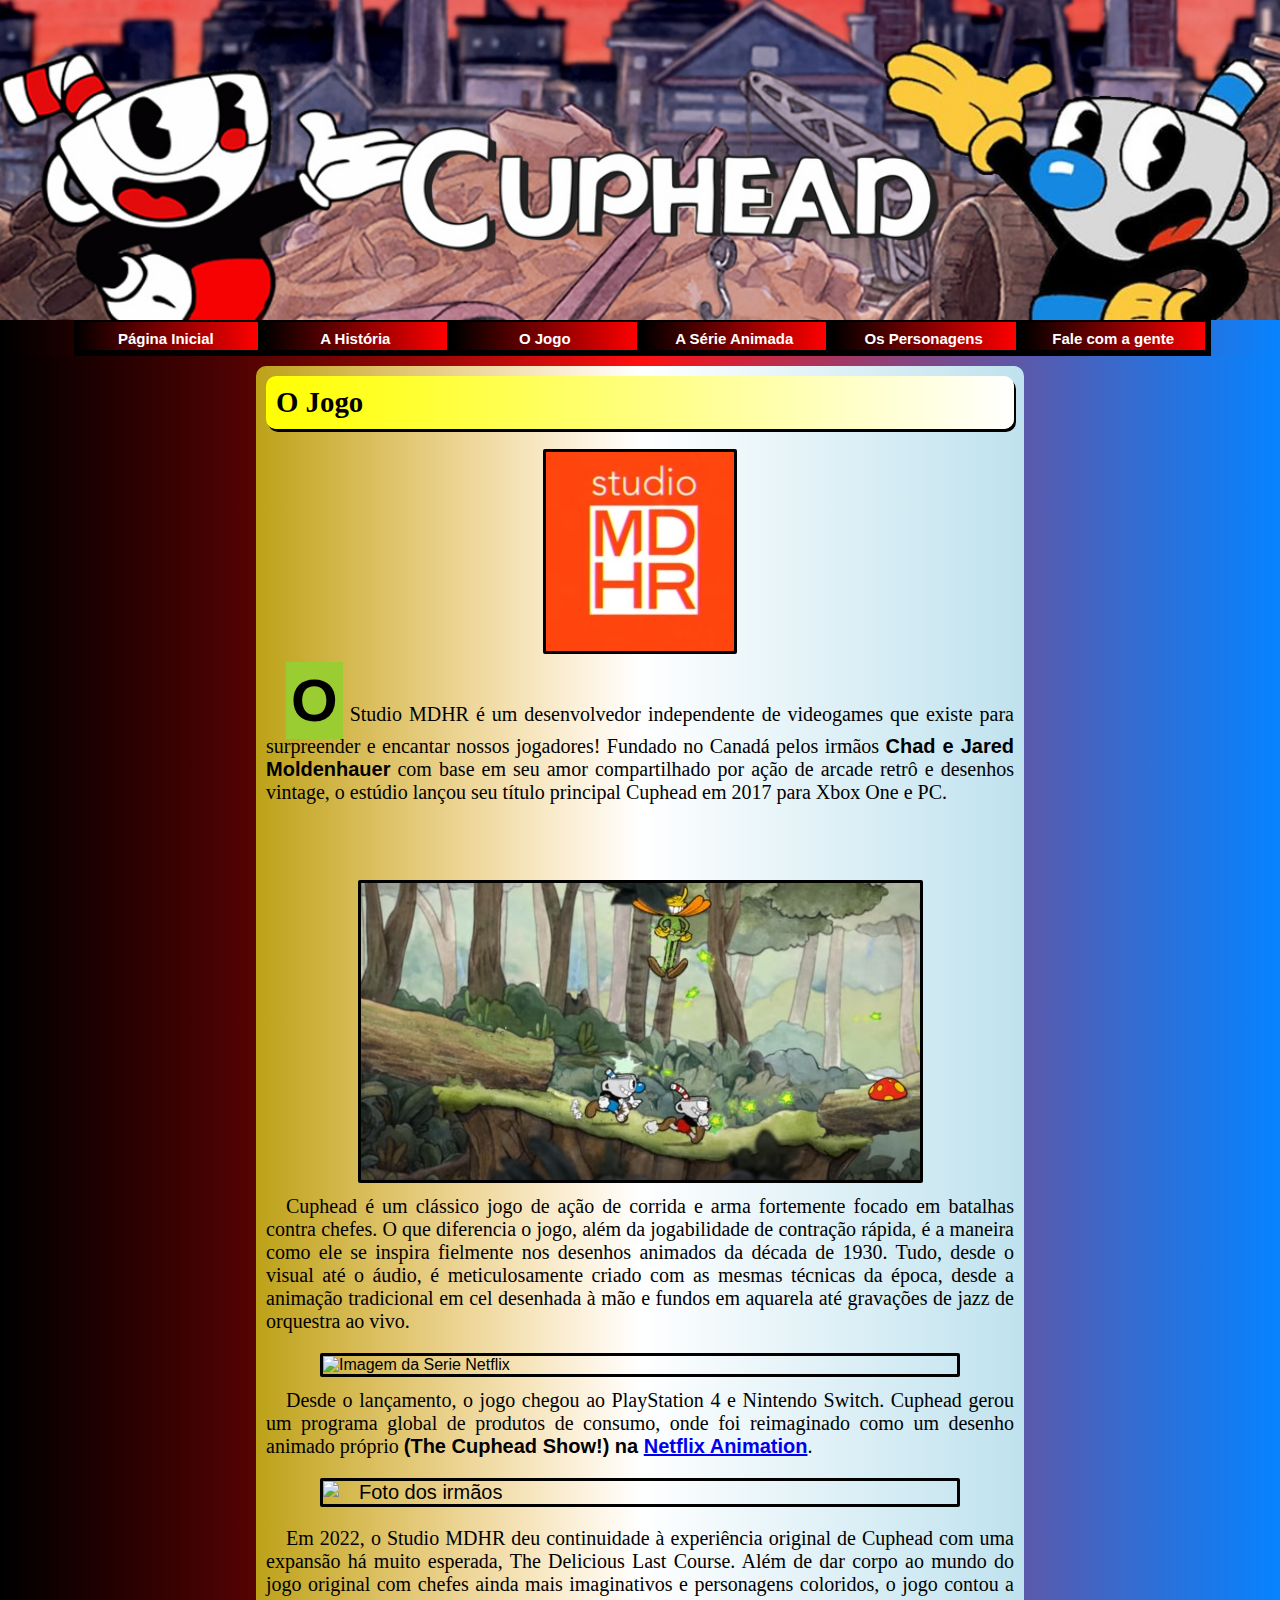
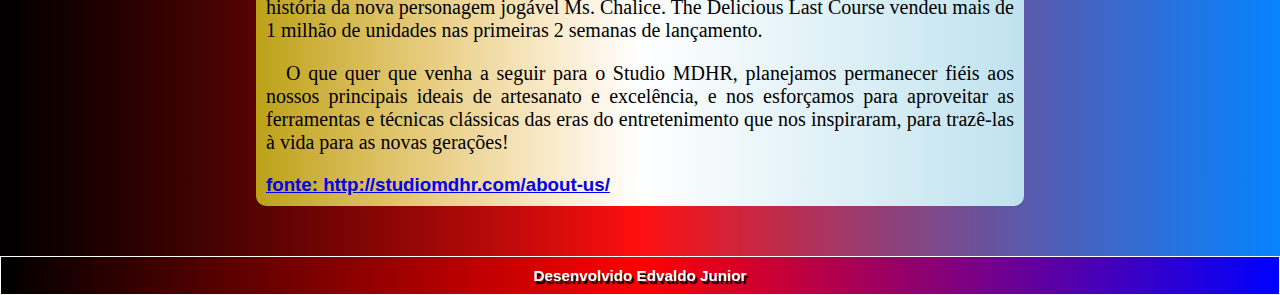
==== ojogo.html @ f65c7eec "Site em atualização" ====
<!DOCTYPE html>
<html lang="pt-br">
<head>
    <meta charset="UTF-8">
    <meta http-equiv="X-UA-Compatible" content="IE=edge">
    <meta name="viewport" content="width=device-width, initial-scale=1.0">
    <link rel="stylesheet" href="style.css">
    <link href="https://fonts.googleapis.com/icon?family=Material+Icons" rel="stylesheet">
    <link rel="stylesheet" href="estilos/media-queries.css">
    <link rel="stylesheet" href="estilos/demais-telas.css">
    <title>O Jogo</title>
</head>
<body onresize="mudouTamanho()">  <!--COMANDO JAVA SCRIPT-->
    <header>
        <img id="imgtelas" src="imagens/topo-telas.jpg" alt="Imagem para Telas Grandes">
        <img id="imgtablet" src="imagens/topo-tablet.jpg" alt="Imagem para Tablet">
        <img id="imgcelular" src="imagens/topo-celular003.jpg" alt="Imagem para Celular">
        <span id="burguer" class="material-icons" onclick="clickMenu()">menu</span> <!--LINHA DO DESIGNER DO MENU HAMBURGUER-->
        
        <menu id="itens"> <!--IDO ITENS CRIADO PARA JAVASCRIPT-->
            <ul>
                <li><a href="index.html">Página Inicial</a></li>
                <li><a href="paghistoria.html">A História</a></li>
                <li><a href="ojogo.html">O Jogo</a></li>
                <li><a href="#">A Série Animada</a></li>
                <li><a href="#">Os Personagens</a></li>
                <li><a href="#">Fale com a gente</a></li>
            </ul>
        </menu>

    </header> <!--CABEÇALHO DO SITE-->
    
    <main>
        <article>
            <h2>O Jogo</h2>

            <img class="img-pequena" src="imagens/logostudio.jpg" alt="Logomarca do Studio">

            <p>
                <span id="primeira-letra">O</span> Studio MDHR é um desenvolvedor independente de videogames que existe para surpreender e encantar nossos jogadores! Fundado no Canadá pelos irmãos <strong>Chad e Jared Moldenhauer</strong> com base em seu amor compartilhado por ação de arcade retrô e desenhos vintage, o estúdio lançou seu título principal Cuphead em 2017 para Xbox One e PC.
            </p>
            <br>
            <br>

            <img class="img-pequena" src="imagens/gameplay01.jpg" alt="Gameplay">

            <p>
                Cuphead é um clássico jogo de ação de corrida e arma fortemente focado em batalhas contra chefes. O que diferencia o jogo, além da jogabilidade de contração rápida, é a maneira como ele se inspira fielmente nos desenhos animados da década de 1930. Tudo, desde o visual até o áudio, é meticulosamente criado com as mesmas técnicas da época, desde a animação tradicional em cel desenhada à mão e fundos em aquarela até gravações de jazz de orquestra ao vivo.
            </p>
            
            <img class="img-pequena" src="#" alt="Imagem da Serie Netflix">


            <p>
                Desde o lançamento, o jogo chegou ao PlayStation 4 e Nintendo Switch. Cuphead gerou um programa global de produtos de consumo, onde foi reimaginado como um desenho animado próprio <strong>(The Cuphead Show!) na <a href="https://www.netflix.com/br/title/80242531" target="_blank">Netflix Animation</a></strong>.


            <img class="img-pequena" src="#" alt="Foto dos irmãos">

            <p>
                Em 2022, o Studio MDHR deu continuidade à experiência original de Cuphead com uma expansão há muito esperada, The    Delicious Last Course. Além de dar corpo ao mundo do jogo original com chefes ainda mais imaginativos e personagens coloridos, o jogo contou a história da nova personagem jogável Ms. Chalice. The Delicious Last Course vendeu mais de 1 milhão de unidades nas primeiras 2 semanas de lançamento.
            </p>

            <p>
                O que quer que venha a seguir para o Studio MDHR, planejamos permanecer fiéis aos nossos principais ideais de artesanato e excelência, e nos esforçamos para aproveitar as ferramentas e técnicas clássicas das eras do entretenimento que nos inspiraram, para trazê-las à vida para as novas gerações!
            </p>
            

            
            <h3><a href="http://studiomdhr.com/about-us/" target="_blank">fonte: http://studiomdhr.com/about-us/</a></h3>
            
            
            
            
        </article>
    </main>

        <!--FUNÇÃO JAVASCRIPT PARA CONFIGURAÇÃO DO MENU HAMBURGUER-->
    <script>
        function mudouTamanho() {
            if (window.innerWidth >= 768) {
                itens.style.display = 'block'
            } else {
                itens.style.display = 'none'
            }
        }
    
        function clickMenu() {
            if (itens.style.display == 'block') {
                itens.style.display = 'none'
            } else {
                itens.style.display = 'block'
            }
        }
    </script>

<footer>
    <h3>Desenvolvido Edvaldo Junior</h3>
        
</footer>


</body></html>
---- style.css ----
@charset "UTF-8";
/*CONFIGURAÇÃO BASE DA VERSÃO PARA CELULAR*/

/*DECLARAÇÃO DA FONTE PARA USO*/

@font-face { /*VARIAVEL DA FONTE DO MENU*/
    font-family: 'Menu';
    src: url() format('Opentype');
}

@font-face { /*VARIAVEL DA FONTE DO TITULO*/
    font-family: 'Titulo';
    src: url(../meus-testes/fontes/soft.marshmallow.otf) format('Opentype');
}


@font-face { /*VARIAVEL DA FONTE DO CONTEUDO*/
    font-family: 'Conteudo';
    src: url(../meus-testes/fontes/tommy.soft.regular.otf) format('Opentype');
}



:root { /*DECLARAÇÃO DE VARIAVEIS PARA OS FONTES*/
    --fonte-menu: Fonte001, Verdana, sans-serif ;
    --font-titulo: Fonte002, Verdana, sans-serif ;
    --font-conteudo:;
}

/*FIM DA DECLARAÇÃO DA FONTE PARA USO*/


/*CONFIGURAÇÃO BASE DA VERSÃO PARA CELULAR*/

* {
    font-family: Arial, Helvetica, sans-serif; /*DEFINICAO DE TODAS AS FONTES DO SITE*/
    margin: 0px; /*RETIRANDO TODO O ESPAÇAMENTO DO SITE*/ 
    padding: 0px; /*RETIRANDO TODO O ESPAÇAMENTO DO SITE*/
    box-sizing: border-box;
}

body, html {
    width: 100vw;
    background-image: linear-gradient(to right, black, rgba(255, 0, 0, 0.751),#0683FF); /*DEFINICAO DO FUNDO DO CABEÇALHO*/

}

html {
    height: 100vh;
}


/*------- INICIO DA CONFIGURAÇÃO DO CABEÇALHO -------*/
header {
    display: block;
    margin: auto; /*CENTRALIZAR*/
    width: 100vw; /*LARGURA PREENCHIDA ATÉ O CANTO*/
    background-image: linear-gradient(to right, black, red,#0683FF); /*DEFINICAO DO FUNDO DO CABEÇALHO*/
    

}

header img { /*CONFIGURAÇÃO DA IMAGEM DO TOPO*/
    display: block;
    margin: auto;
    width: 100vw; /*PREENCHEU DE CANTO A CANTO O MENU HAMBU*/
    
    
}

/*CONFIGURAÇÃO PARA INCLUSAO DOS TOPOS DO SITE PARA NOVAS TELAS*/
/*REALIZADO NO ARQUIVO CSS PRINCIPAL*/

header img#imgcelular {
    display: block;
}

header img#imgtablet { 
    display: none;
}

header img#imgtelas {
    display: none;
}


/*------- FIM DA CONFIGURAÇÃO DO CABEÇALHO -------*/


/*------- INICIO DA CONFIGURAÇÃO DO MENU HAMBUGUINHO -------*/
span#burguer {
    background-image: linear-gradient(to right, black);
    color: white;
    display: block; /*PREENCHER TODO BACKGROUND DE UM CANTO A OUTRO DA TELA*/
    text-align: center; /*CENTRALIZAR O ICONE*/
    padding: 6px;
    border-bottom: 2px solid black;
    cursor: pointer; /*O CURSO IRÁ VIRAR UMA MÃOZINHA*/
}

span#burguer:hover {
    background-image: linear-gradient(to right, white,red,white); /*MUDAR A COR AO PASSAR O CURSO*/
    color: black; /*MUDAR A COR AO PASSAR O CURSO*/
}


/*------- INICIO DA CONFIGURAÇÃO DO MENU -------*/
menu {
    display: none; /*FICARÁ FIXO*/    
}

menu ul { /*CONFIGURAÇÃO DO MENU*/
    list-style-type: none; /*RETIRAR A BOLINHA DO MENU*/
    
    
}

menu a { /*CONFIGURAÇÃO DOS LINKS DENTRO DO MENU*/
    display: block;
    padding: 8px; /*ESPAÇAMENTO ENTRE OS MENUS*/
    text-decoration: none; /*RETIRAR O SUBLINHADO DO LINK*/
    text-align: center; /*ALINHAMENTO DO TEXTO DO MENU*/
    background-image: linear-gradient(to right, black, red);
    color: white; /*COR DO TEXTO*/
    font-weight: bold; /*NEGRITO*/
    font-size: 16px; /*TAMANHO DA FONTE*/
    border-top: 2px solid black; /*BORDAS DA DIVISÃO DOS MENUS*/
    transition-duration: .9s; /*TRANSICAO SUAVE DA MUDANÇA DE SELECAO DOS MENUS*/

}

menu a:hover { /*CONFIGURAÇÃO AO PASSAR O MOUSE NO MENU*/
    background-image: linear-gradient(to right, white, blue);
    color: black;
}
/*------- FIM DA CONFIGURAÇÃO DO MENU -------*/


/*------- INICIO DA CONFIGURAÇÃO DO CONTEUDO -------*/
main { /*CONFIGURAÇÃO DO CONTEUDO*/
    display: block;
    margin: auto;
    width: 80vw; /*ESPAÇAMENTO LATERAL DO CONTEUDO*/
    background-image: linear-gradient(to right, rgba(234, 234, 33, 0.688), white, rgb(191, 226, 238));/*DEFINICAO DA COR DO FUNDO DO CONTEUDO*/
    margin-top: 10px; /*ESPAÇAMENTO DO CONTEUDO ENTRE O MENU*/
    padding: 10px; /*DEIXADO O TEXTODO CONTEUDO SEPARADO DAS BORDAS */
    border-radius: 10px; /*ARREDONDAMENTO DAS BORDAAS*/

}

/*-------- CONFIGURAÇÃO DO TITULO DO CONTEUDO -------- */
article h2 { 
    font-family: 'Cuphead'; /*CHAMANDO A FONTE DECLARADA*/
    padding-bottom: 20px; /*ESPAÇAMENTO ABAIXO DO TIUTLO COM INICIO DO TEXTO*/
    background-image: linear-gradient(to right, yellow, white);
    font-family: 'Titulo';
    font-size: 1.8em;
    border-radius: 10px; /*ARREDONDADMENTO DO BACKGROUND*/
    box-shadow: 2px 3px black;
    padding: 10px;
}
/*-------- FIM DA CONFIGURAÇÃO DO TITULO DO CONTEUDO -------- */


/*-------- CONFIGURAÇÃO DA IMAGEM DO CONTEUDO -------- */
article img.img-pequena { /*CONFIGURANDO AS IMAGENS DO CONTEUDO*/
    display: block;
    margin: auto; /*CENTRALIZANDO A IMAGEM*/
    max-width: 50vw;
    margin-top: 20px;
    margin-bottom: 12px; /*ESPASSAMENTO DA IMAGEM ENTRE O INCIO DO TEXTO*/
    border: 3px solid black; /*BORDA DA IMAGEM*/
    border-radius: 2px;
}
/*-------- FIM DA CONFIGURAÇÃO DO TITULO DO CONTEUDO -------- */


article p { /*CONFIGURAÇÃO DO PARAGRAFO*/
    text-align: justify; /*O TEXTO IRA FICAR JUSTIFICADO*/
    margin-bottom: 20px; /*ESPAÇAMENTO ABAIXO DE CADA PARAGRAFO*/
    text-indent: 20px; /*ESPAÇAMENTO DO INICIO DE CADA PARAGRAFO*/
    font-family: 'Conteudo'; /*CHAMANDO A FONTE PERSONALIZADA*/
    font-size: 20px; /*TAMANHO DA FONTE*/
}

span#primeira-letra {
    font-size: 60px;
    font-weight: bold;
    background-color: yellowgreen;
    padding: 5px;
    
}

/*---- CONFIGURAÇÃO DO RODAPE ----*/
footer {
    background-image: linear-gradient(to right, black, red,blue);
    display: block;
    margin: auto;
    margin-top: 50px;
    border: 1px solid white;
    text-align: center;
    color: white;
    text-shadow: 2px 3px 1px black;
    font-weight: bold;
    font-size: 13px;
    padding: 10px;
}
/*---- FIM DA CONFIGURAÇÃO DO RODAPE ----*/
---- estilos/media-queries.css ----
@charset "UTF-8";
/*CONFIGURAÇÃO PARA OUTRAS TELAS*/


/* TYPICAL DEVICE BREAKPOINTS
-----------------------------
Pequenas telas: até 600px
Celular: de 600px até 768px
Tablet: 768px até 992px
Desktop: 992px até 1200px
Grandes telas: acima de 1200px

*/

/*CONFINGURAÇÃO PARA MENU AO CRESCER A TELA*/
@media screen and (min-width: 768px) {
    span#burguer {
        display: none;
    }

    menu {
        display: block;
        text-align: center;
    }

    menu ul li { /*CONFIGURAR O MENU APOS MUDANCA DE TELA*/
        display: inline-block; /*MENU FICARÁ UM AO LADO DO OUTRO*/
        width: 190px; /*ALARGAMENTO DOS MENUS NAS TELAS GRANDES*/
        margin-right: -5px; /*RETIRAR O ESPAÇAMENTO DOS MENUS NAS TELAS GRANDES*/
        border-right: 6px solid black; /*BORDAR DA PARTE DIREITA*/
        border-bottom: 6px solid black; /*BORDAR DA PARTE DE BAIXO*/
        
                
    }

    menu a {
        text-align: center;
        color: white;
        font-size: 15px;
        height: 30px;
                
    }

    main {
        width: 768px;
    }

}
---- estilos/demais-telas.css ----
@charset "UTF-8";

/*ARQUIVOS CRIADO PARA CONFIGURAÇÃO DAS OUTRAS TELAS, TABLET, DESKTOP E TELAS GRANDES. 
FOI CRIADO UM TERCEIRO ARQUIVO CSS, O QUAL ESTÁ SENDO CHAMADO NO HTML.
*/


@media print { /*IMPRESSORA*/
    
}

@media screen and (min-width: 768px) and (max-width: 992px) { /*TABLET*/
    header img#imgcelular {
        display: none;
    }
    
    header img#imgtablet { /*IMAGEM DO TOPO DO SITE SERA MOSTRADA PARA TABLET*/
        display: block;
    }
    
    header img#imgtelas {
        display: none;
    }
    
}

@media screen and (min-width: 992px) and (max-width: 1200px) { /*DESKTOP*/
    header img#imgcelular {
        display: none;
    }
    
    header img#imgtablet { 
        display: none;
    }
    
    header img#imgtelas { /*IMAGEM DO TOPO DO SITE IRÁ MUDAR PARA DESKTOP*/
        display: block;
    }
    
}

@media screen and (min-width: 1200px) { /*GRANDES TELAS*/
    header img#imgcelular {
        display: none;
    }
    
    header img#imgtablet { 
        display: none;
    }
    
    header img#imgtelas { /*IMAGEM DO TOPO DO SITE IRÁ MUDAR PARA DESKTOP*/
        display: block;
    }
    
}
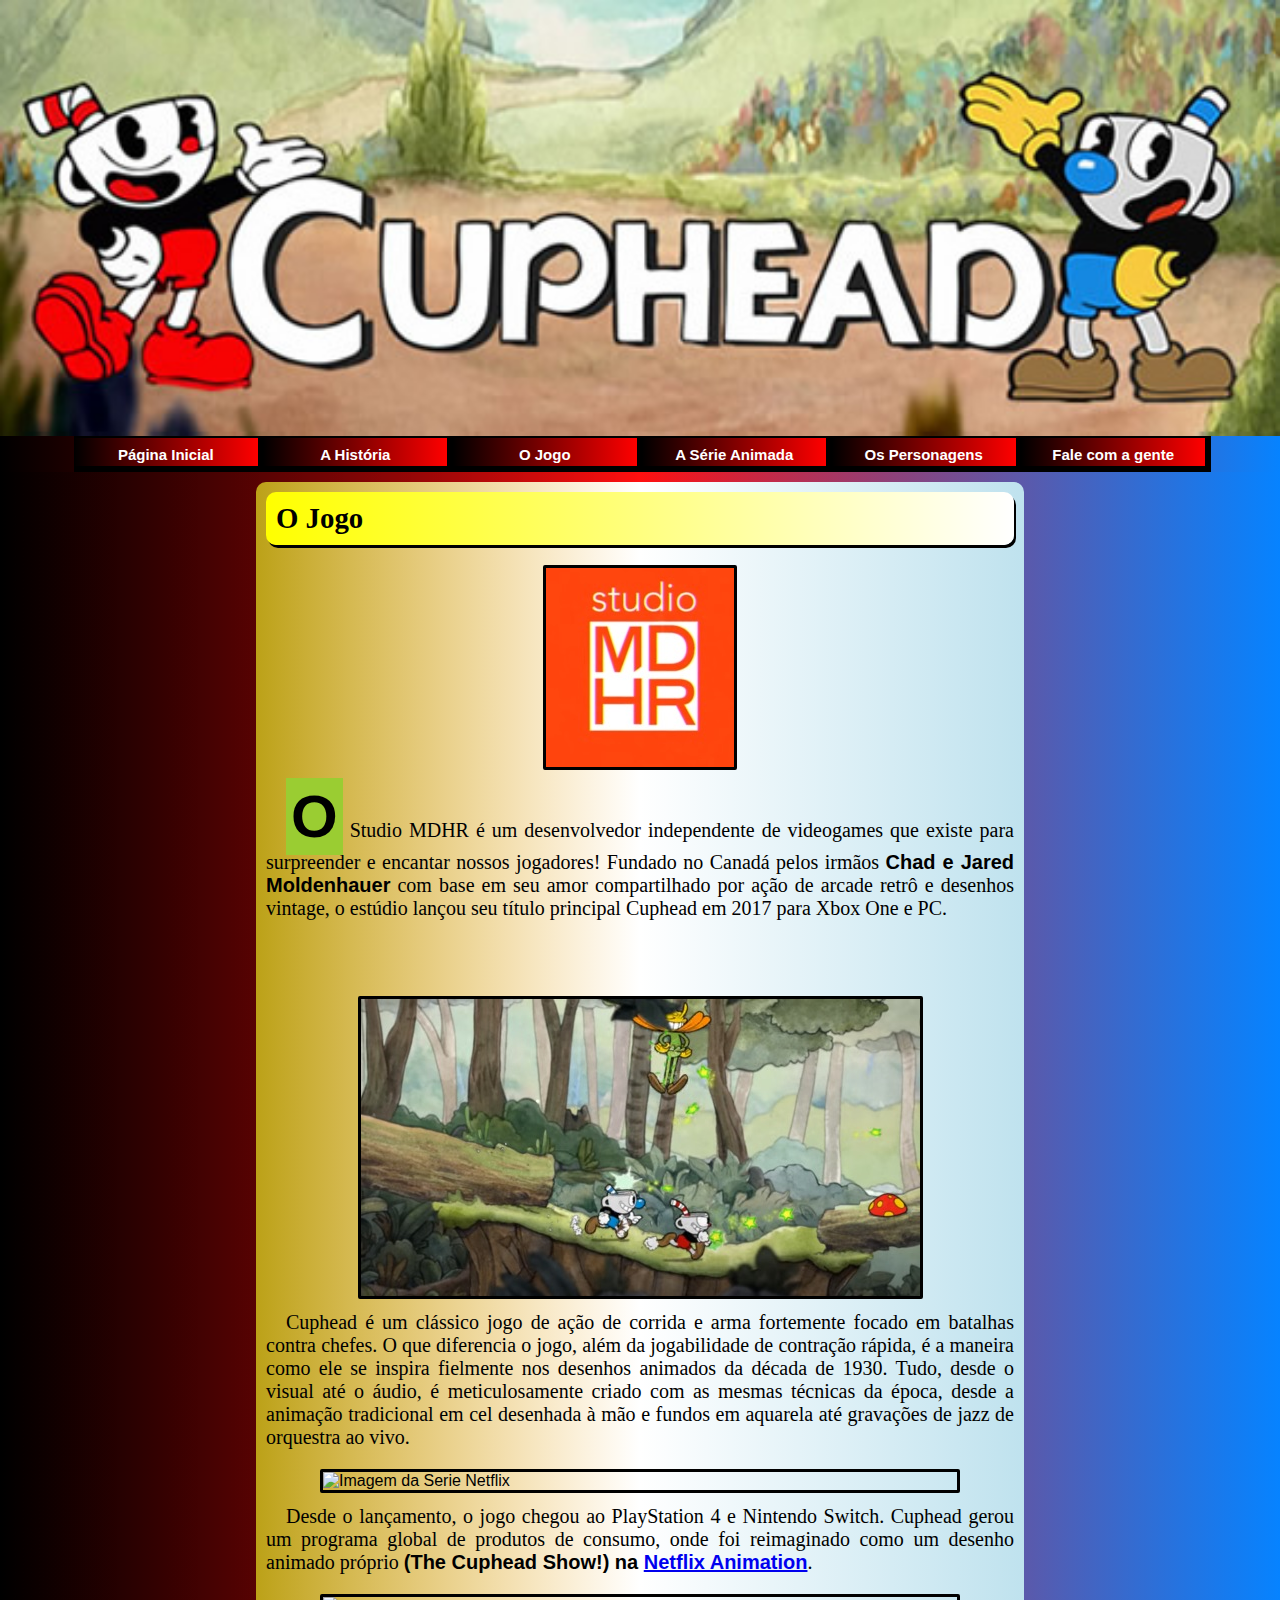
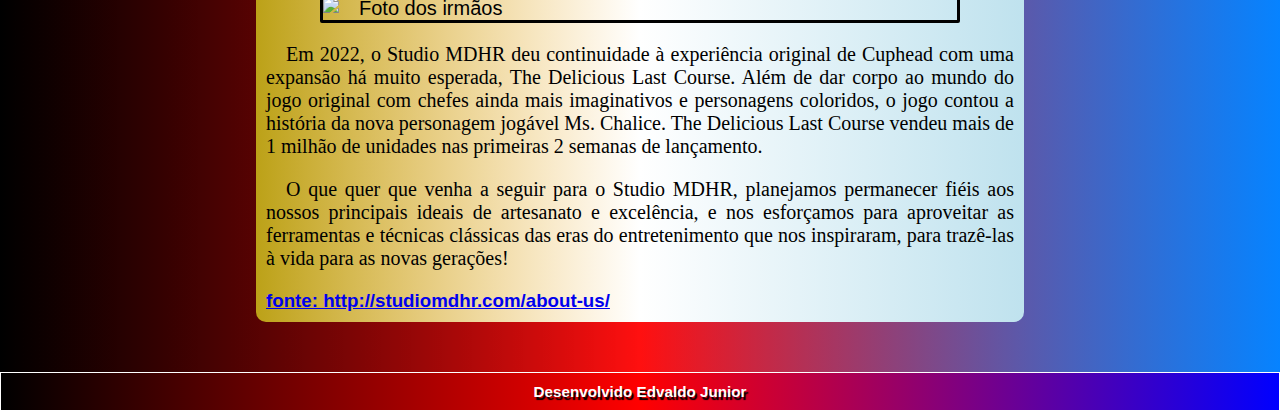
==== commit 5cd45325: "Atualização" ====
--- a/ojogo.html
+++ b/ojogo.html
@@ -23,7 +23,7 @@
                 <li><a href="paghistoria.html">A História</a></li>
                 <li><a href="ojogo.html">O Jogo</a></li>
                 <li><a href="#">A Série Animada</a></li>
-                <li><a href="#">Os Personagens</a></li>
+                <li><a href="personagens.html">Os Personagens</a></li>
                 <li><a href="#">Fale com a gente</a></li>
             </ul>
         </menu>
@@ -100,4 +100,5 @@
 </footer>
 
 
-</body></html>+</body>
+</html>--- a/style.css
+++ b/style.css
@@ -166,7 +166,7 @@
 article img.img-pequena { /*CONFIGURANDO AS IMAGENS DO CONTEUDO*/
     display: block;
     margin: auto; /*CENTRALIZANDO A IMAGEM*/
-    max-width: 50vw;
+    max-width: 75vw;
     margin-top: 20px;
     margin-bottom: 12px; /*ESPASSAMENTO DA IMAGEM ENTRE O INCIO DO TEXTO*/
     border: 3px solid black; /*BORDA DA IMAGEM*/
@@ -181,6 +181,17 @@
     text-indent: 20px; /*ESPAÇAMENTO DO INICIO DE CADA PARAGRAFO*/
     font-family: 'Conteudo'; /*CHAMANDO A FONTE PERSONALIZADA*/
     font-size: 20px; /*TAMANHO DA FONTE*/
+}
+
+h3#subtitulo { /*CONFIGURAÇÃO DO SUBTITULO H3*/
+    text-align: left;
+    margin-top: 40px;
+    font-weight: bold;
+    font-size: 20px;
+    background-image: linear-gradient(to right, white, rgb(220, 220, 122));
+    padding: 5px;
+    border-radius: 10px;
+    box-shadow: 2px 3px black; /*SOMBREAMENTO DO BOX DO TITULO*/
 }
 
 span#primeira-letra {
--- a/estilos/media-queries.css
+++ b/estilos/media-queries.css
@@ -45,5 +45,16 @@
         width: 768px;
     }
 
+    /*CONFIGURAÇÃO DA IMAGEM DO CONTEUDO QUE IRA APARECER NO CELULAR*/
+    article img.img-pequena { /*CONFIGURANDO AS IMAGENS DO CONTEUDO*/
+        display: block;
+        margin: auto; /*CENTRALIZANDO A IMAGEM*/
+        max-width: 50vw;
+        margin-top: 20px;
+        margin-bottom: 12px; /*ESPASSAMENTO DA IMAGEM ENTRE O INCIO DO TEXTO*/
+        border: 3px solid black; /*BORDA DA IMAGEM*/
+        border-radius: 2px;
+    
+
 }
 
--- a/estilos/demais-telas.css
+++ b/estilos/demais-telas.css
@@ -21,6 +21,15 @@
     header img#imgtelas {
         display: none;
     }
+
+    article img.img-pequena { /*CONFIGURANDO AS IMAGENS DO CONTEUDO*/
+        display: block;
+        margin: auto; /*CENTRALIZANDO A IMAGEM*/
+        max-width: 75vw;
+        margin-top: 20px;
+        margin-bottom: 12px; /*ESPASSAMENTO DA IMAGEM ENTRE O INCIO DO TEXTO*/
+        border: 3px solid black; /*BORDA DA IMAGEM*/
+        border-radius: 2px;
     
 }
 
